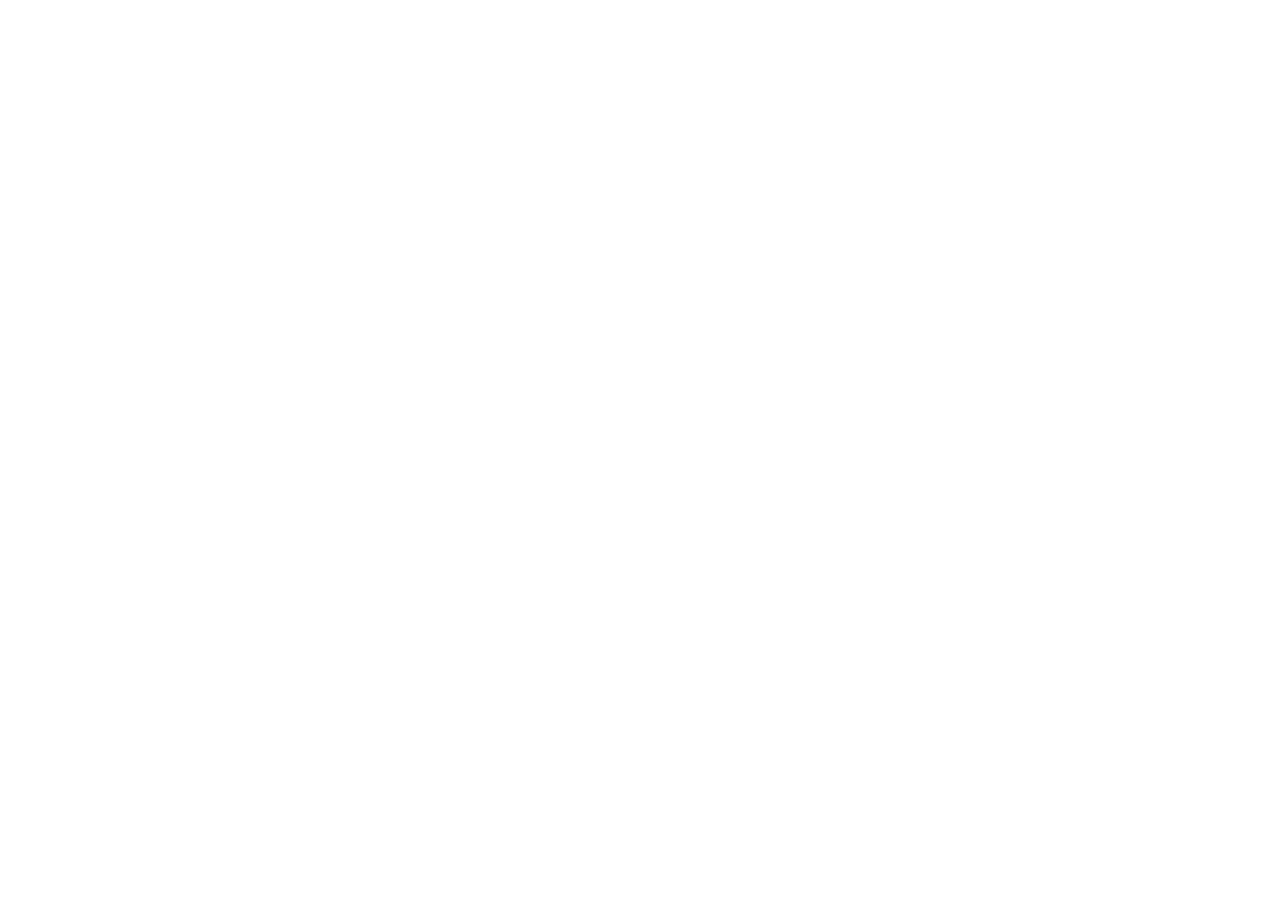
==== public/index.html @ d4401d78 "public stuff" ====
<!DOCTYPE html PUBLIC "-//W3C//DTD HTML 4.01 Transitional//EN"
   "http://www.w3.org/TR/html4/loose.dtd">

<html lang="en">
<head>
	<meta http-equiv="Content-Type" content="text/html; charset=utf-8">
	<title>Errors</title>
	<script type="text/javascript" src="/public/js/socket.io.js"></script>
</head>
<body>
	<script type="text/javascript">
    	var socket = new io.Socket(window.location.hostname, {
          transports: ['websocket', 'xhr-multipart', 'xhr-polling']
        });
        socket.connect();

        // handle incoming commands
        socket.on('message', function(response) {
          console.log('IN: ' + response);
          response = JSON.parse(response);
          console.log(response);
          if (response.command) {
            commands = [response];
          } else {
            commands = response.commands;
          }

          for (var i in commands) {
            var c = commands[i];
            var method = 'handle' + String(c.command).replace(/\//g, '_');
            // console.debug('Command: '+method+', data =', c.data);
            eval(method + '(c.data);');
          }

          // trigger response callback once we're done processing
          if (response.request_id && response.request_id in this.requestsById) {
            this.requestsById[response.request_id](response);
            delete this.requestsById[response.request_id];
          }
        });
	</script>
</body>
</html>
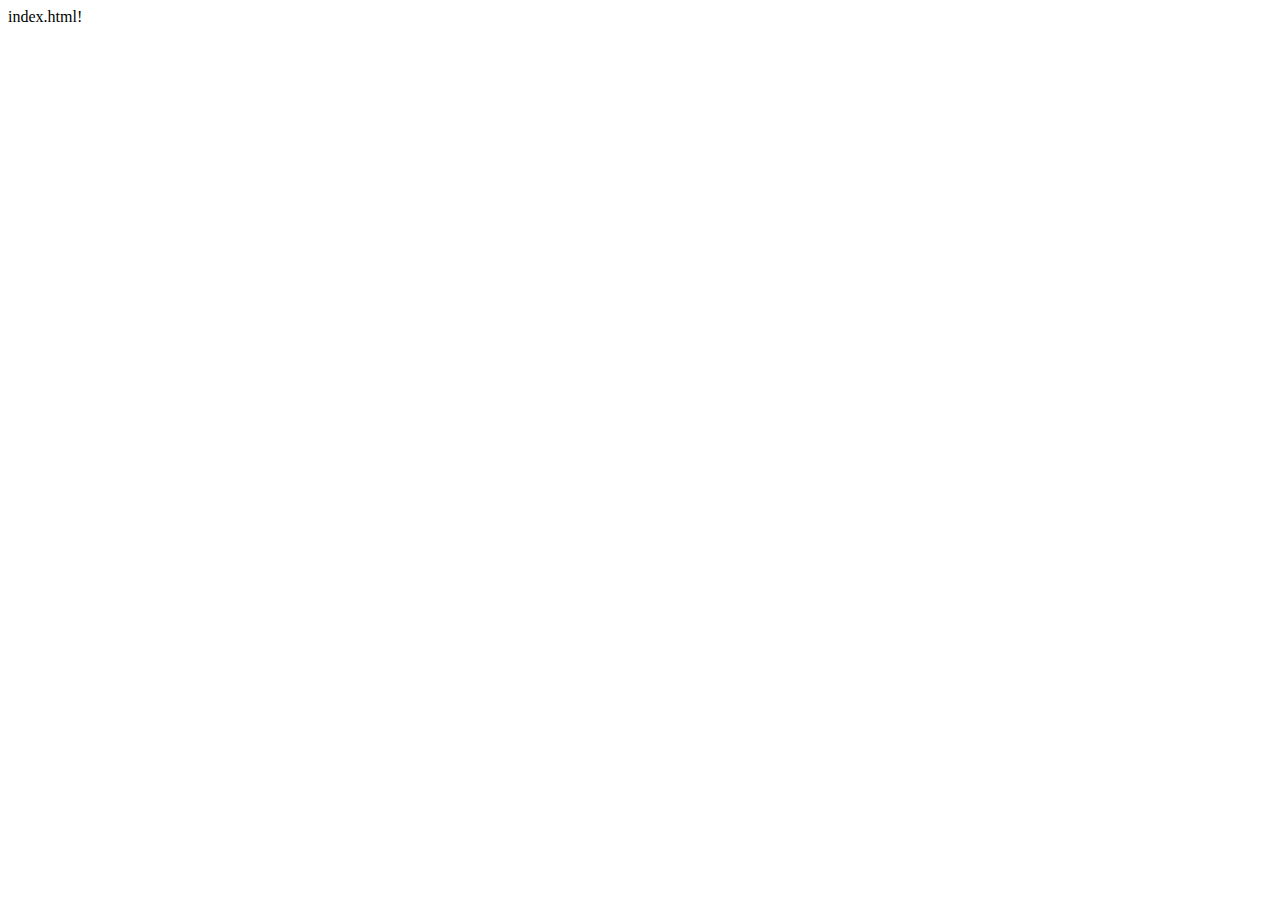
==== commit 96abe153: "Full circle!" ====
--- a/public/index.html
+++ b/public/index.html
@@ -5,9 +5,7 @@
 <head>
 	<meta http-equiv="Content-Type" content="text/html; charset=utf-8">
 	<title>Errors</title>
-	<script type="text/javascript" src="/public/js/socket.io.js"></script>
-</head>
-<body>
+	<script type="text/javascript" src="/js/socket.io/socket.io.js"></script>
 	<script type="text/javascript">
     	var socket = new io.Socket(window.location.hostname, {
           transports: ['websocket', 'xhr-multipart', 'xhr-polling']
@@ -19,26 +17,11 @@
           console.log('IN: ' + response);
           response = JSON.parse(response);
           console.log(response);
-          if (response.command) {
-            commands = [response];
-          } else {
-            commands = response.commands;
-          }
-
-          for (var i in commands) {
-            var c = commands[i];
-            var method = 'handle' + String(c.command).replace(/\//g, '_');
-            // console.debug('Command: '+method+', data =', c.data);
-            eval(method + '(c.data);');
-          }
-
-          // trigger response callback once we're done processing
-          if (response.request_id && response.request_id in this.requestsById) {
-            this.requestsById[response.request_id](response);
-            delete this.requestsById[response.request_id];
-          }
         });
 	</script>
+</head>
+<body>
+  index.html!
 </body>
 </html>
 
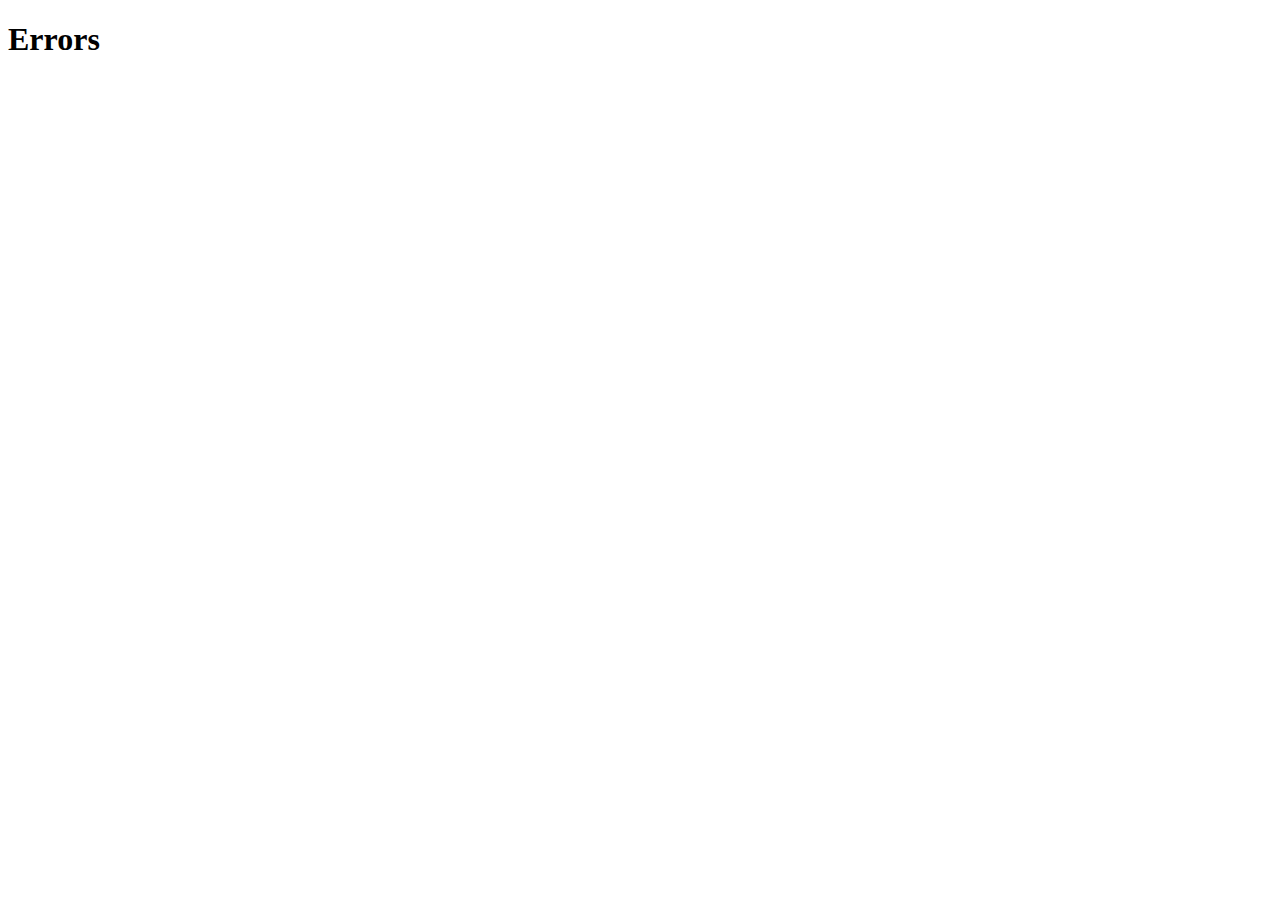
==== commit 88acbe89: "Show errors on index.html" ====
--- a/public/index.html
+++ b/public/index.html
@@ -5,6 +5,7 @@
 <head>
 	<meta http-equiv="Content-Type" content="text/html; charset=utf-8">
 	<title>Errors</title>
+	<script src="http://ajax.googleapis.com/ajax/libs/jquery/1.4.2/jquery.min.js" type="text/javascript" charset="utf-8"></script>
 	<script type="text/javascript" src="/js/socket.io/socket.io.js"></script>
 	<script type="text/javascript">
     	var socket = new io.Socket(window.location.hostname, {
@@ -15,13 +16,17 @@
         // handle incoming commands
         socket.on('message', function(response) {
           console.log('IN: ' + response);
-          response = JSON.parse(response);
-          console.log(response);
+          var json = JSON.parse(response);
+          
+          $('#errors').append($('<li/>', {
+            text: response
+          }));
         });
 	</script>
 </head>
 <body>
-  index.html!
+  <h1>Errors</h1>
+  <ul id="errors"></ul>
 </body>
 </html>
 
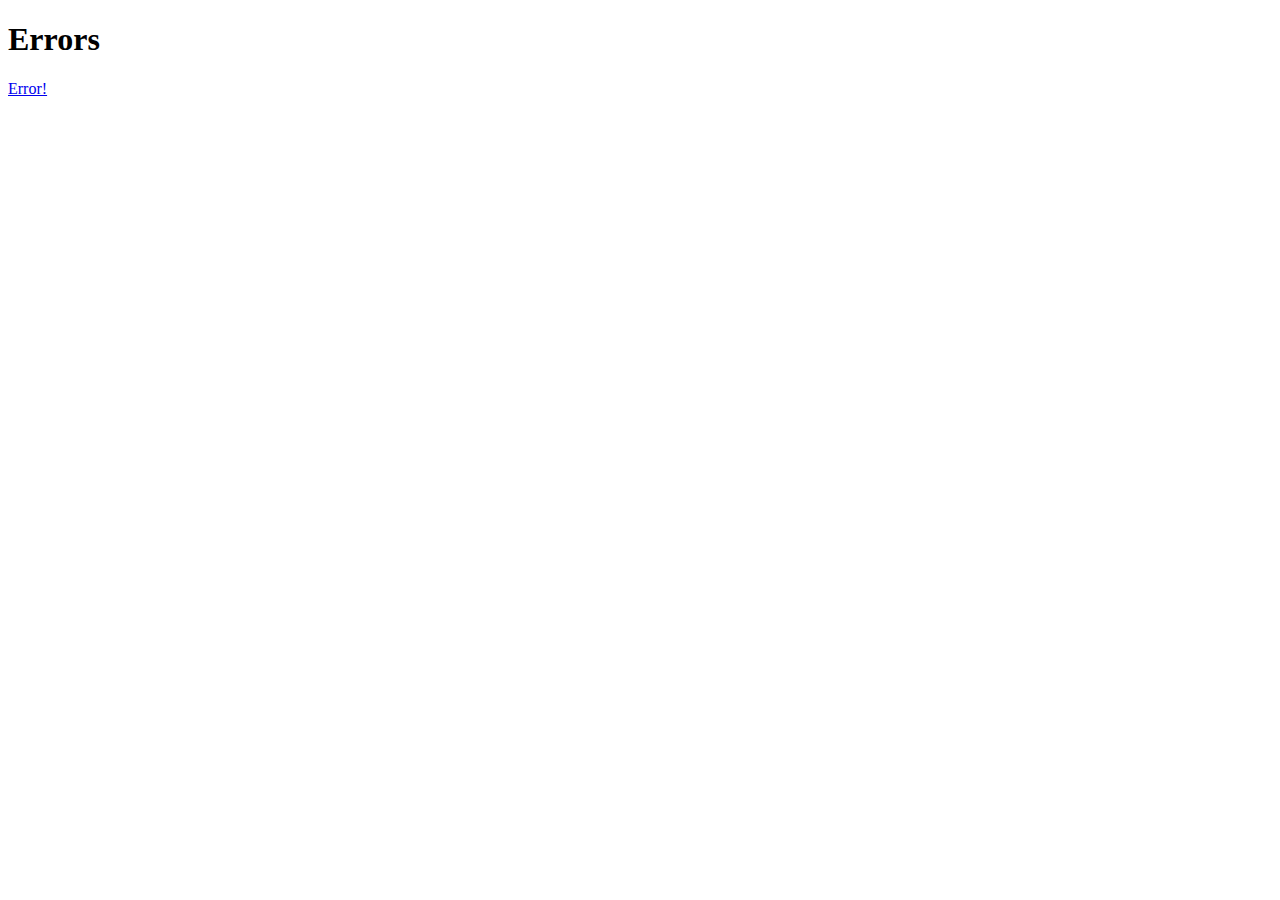
==== commit eff747a6: "Link to generate error" ====
--- a/public/index.html
+++ b/public/index.html
@@ -5,6 +5,12 @@
 <head>
 	<meta http-equiv="Content-Type" content="text/html; charset=utf-8">
 	<title>Errors</title>
+	<script type="text/javascript" charset="utf-8">
+	  error_conf = {
+	    filter: 'localhost'
+    };
+	</script>
+	<script src="error.js" type="text/javascript" charset="utf-8"></script>
 	<script src="http://ajax.googleapis.com/ajax/libs/jquery/1.4.2/jquery.min.js" type="text/javascript" charset="utf-8"></script>
 	<script type="text/javascript" src="/js/socket.io/socket.io.js"></script>
 	<script type="text/javascript">
@@ -26,6 +32,9 @@
 </head>
 <body>
   <h1>Errors</h1>
+  <p>
+    <a href="javascript:;" onclick="foo();">Error!</a>
+  </p>
   <ul id="errors"></ul>
 </body>
 </html>
